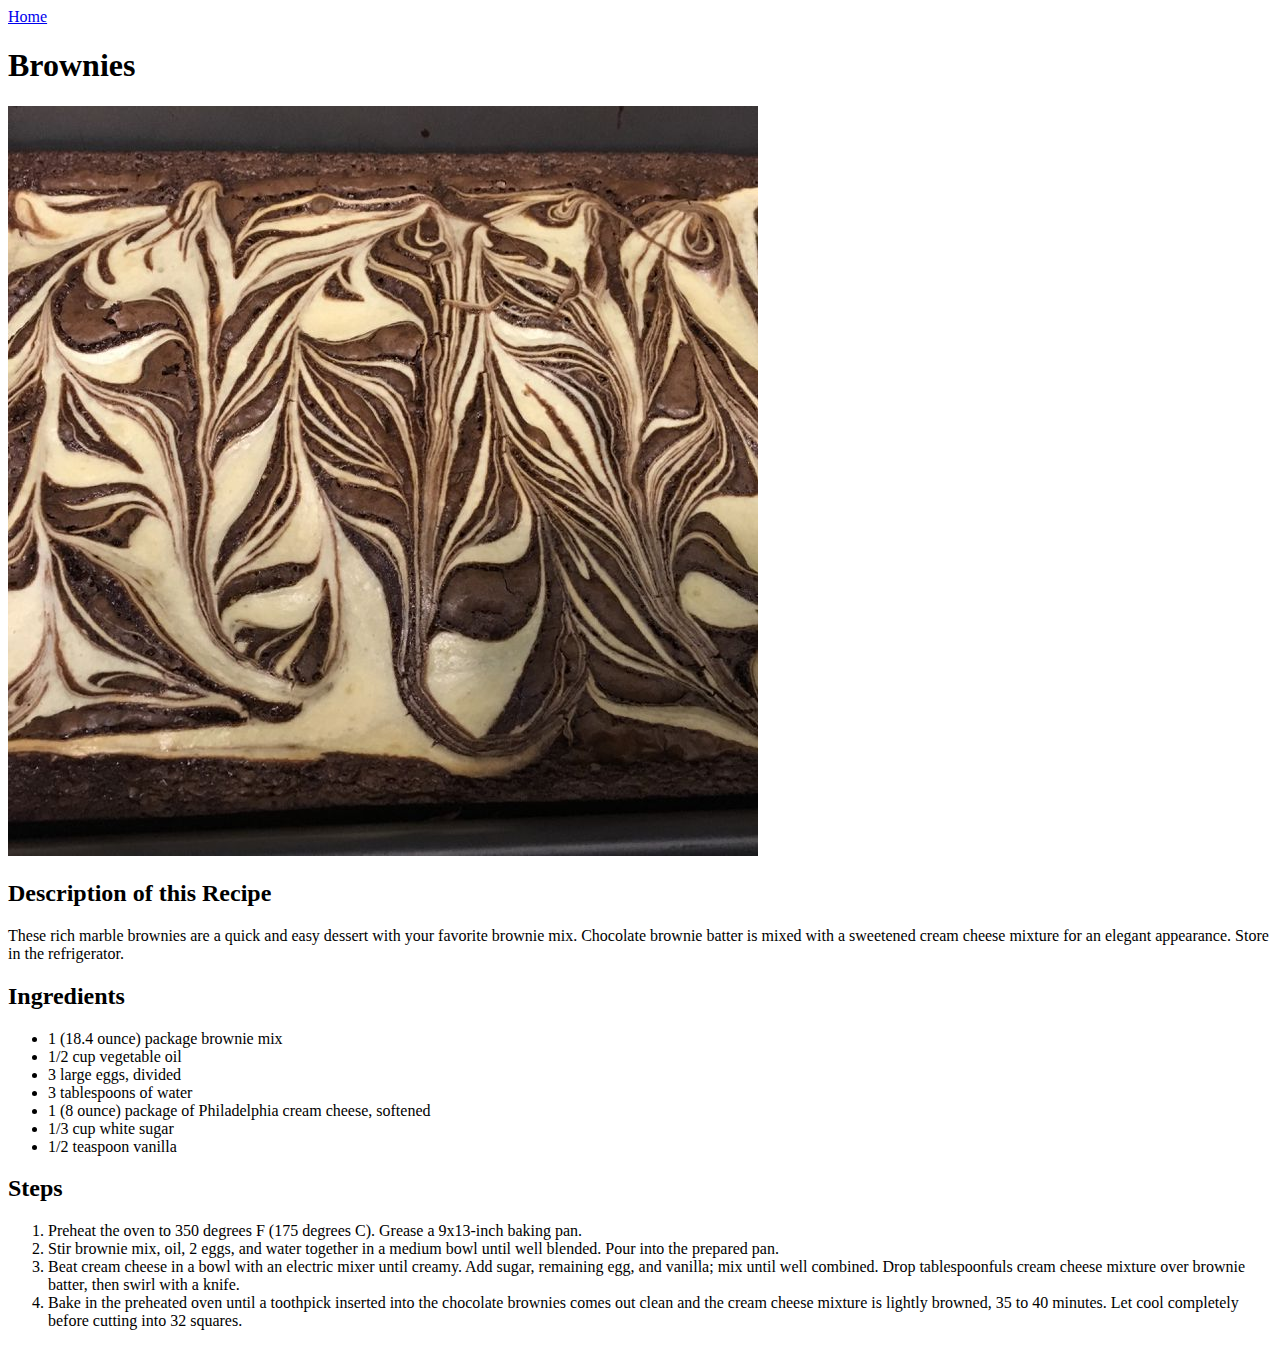
==== recipes/brownies.html @ 3b09922a "Implement the backbone of the website in HTML by adding a home page and some sample recipe pages" ====
<!DOCTYPE html>
<html lang="en">
<head>
    <meta charset="UTF-8">
    <meta name="viewport" content="width=device-width, initial-scale=1.0">
    <title>Document</title>
</head>
<body>
    
    <a href="../index.html">Home</a>
    <h1>Brownies</h1>
    <img src="./img/brownie.jpg" alt="A delicious brownie with a chocolate and cream cheese topping, creating a luscious pattern."/>
    <h2>Description of this Recipe</h2>
    <p>
    These rich marble brownies are a quick and easy dessert with your favorite brownie mix. Chocolate brownie batter is mixed with a sweetened
    cream cheese mixture for an elegant appearance. Store in the refrigerator.
    </p>
    <h2>Ingredients</h2>
    <ul>
        <li>1 (18.4 ounce) package brownie mix</li>
        <li>1/2 cup vegetable oil</li>
        <li>3 large eggs, divided</li>
        <li>3 tablespoons of water</li>
        <li>1 (8 ounce) package of Philadelphia cream cheese, softened</li>
        <li>1/3 cup white sugar</li>
        <li>1/2 teaspoon vanilla</li>
    </ul>
    <h2>Steps</h2>
    <ol>
        <li>Preheat the oven to 350 degrees F (175 degrees C). Grease a 9x13-inch baking pan. </li>
        <li>Stir brownie mix, oil, 2 eggs, and water together in a medium bowl until well blended. Pour into the prepared pan. </li>
        <li>
        Beat cream cheese in a bowl with an electric mixer until creamy. Add sugar, remaining egg, and vanilla; mix until well combined.
        Drop tablespoonfuls cream cheese mixture over brownie batter, then swirl with a knife.
        </li>
        <li>
        Bake in the preheated oven until a toothpick inserted into the chocolate brownies comes out clean and the cream cheese mixture
        is lightly browned, 35 to 40 minutes. Let cool completely before cutting into 32 squares.
        </li>
    </ol>

</body>
</html>
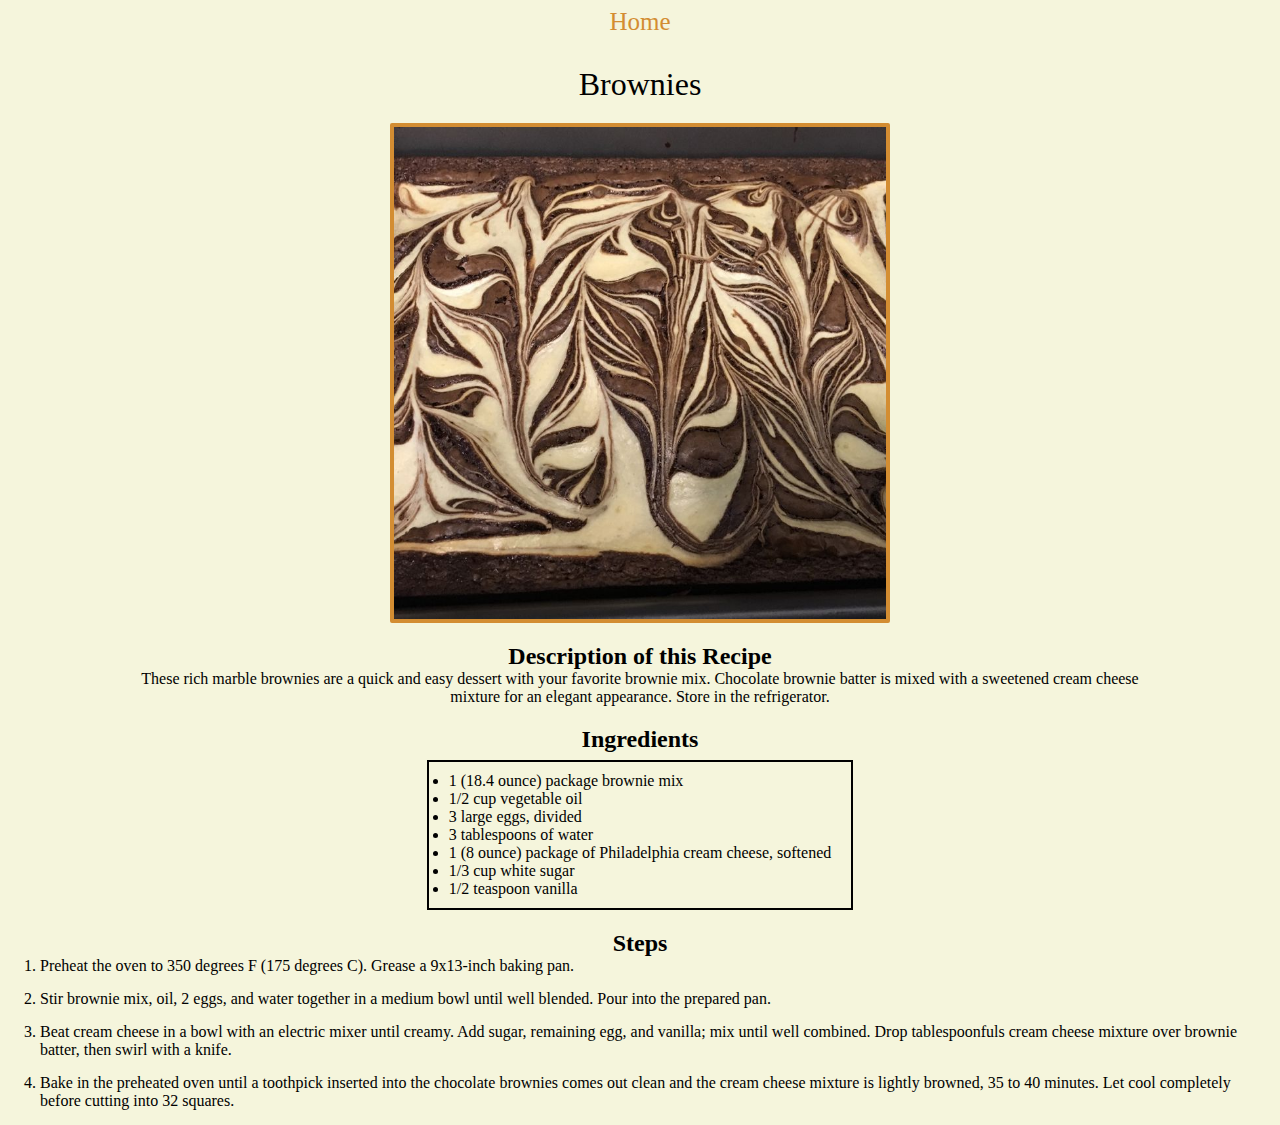
==== commit 389f9028: "Add CSS styling and increase formatting/readability" ====
--- a/recipes/brownies.html
+++ b/recipes/brownies.html
@@ -3,15 +3,18 @@
 <head>
     <meta charset="UTF-8">
     <meta name="viewport" content="width=device-width, initial-scale=1.0">
-    <title>Document</title>
+    <title>Odin Recipes - Brownies</title>
+    <link rel="stylesheet" href="../style.css">
 </head>
 <body>
+
+    <div>
     
-    <a href="../index.html">Home</a>
+    <a class="homepage_nav" href="../index.html">Home</a>
     <h1>Brownies</h1>
-    <img src="./img/brownie.jpg" alt="A delicious brownie with a chocolate and cream cheese topping, creating a luscious pattern."/>
+    <img id="brownie_pic" src="./img/brownie.jpg" alt="A delicious brownie with a chocolate and cream cheese topping, creating a luscious pattern."/>
     <h2>Description of this Recipe</h2>
-    <p>
+    <p class="description_text">
     These rich marble brownies are a quick and easy dessert with your favorite brownie mix. Chocolate brownie batter is mixed with a sweetened
     cream cheese mixture for an elegant appearance. Store in the refrigerator.
     </p>
@@ -25,7 +28,7 @@
         <li>1/3 cup white sugar</li>
         <li>1/2 teaspoon vanilla</li>
     </ul>
-    <h2>Steps</h2>
+    <h2 class="steps">Steps</h2>
     <ol>
         <li>Preheat the oven to 350 degrees F (175 degrees C). Grease a 9x13-inch baking pan. </li>
         <li>Stir brownie mix, oil, 2 eggs, and water together in a medium bowl until well blended. Pour into the prepared pan. </li>
@@ -39,5 +42,7 @@
         </li>
     </ol>
 
+    </div>
+
 </body>
 </html>--- a/style.css
+++ b/style.css
@@ -0,0 +1,84 @@
+* {
+    margin: 0;
+    padding: 0;
+    box-sizing: border-box;
+    font-family: Consolas, 'Trebuchet MS';
+    background-color: beige;
+}
+
+div {
+    display: flex;
+    flex-direction: column;
+    justify-content: center;
+    align-items: center;
+}
+
+/* Homepage */
+
+h1 {
+    text-align: center;
+    padding-top: 10px;
+    font-weight: 300;
+}
+
+.heading_subtext {
+    text-align: center;
+    width: 500px;
+    padding-top: 10px;
+    font-size: 15px;
+}
+
+.recipe_links {
+    padding: 30px;
+    font-size: 30px;
+}
+
+a {
+    padding-bottom: 20px;
+    text-decoration: none;
+    color: rgb(211, 141, 50)
+}
+
+/* Recipe Pages */
+
+.homepage_nav {
+    padding-top: 8px;
+    font-size: 25px;
+}
+
+img {
+    margin: 20px;
+    width: 600px;
+    height: auto;
+    border: 4px solid rgb(211, 141, 50);
+    border-radius: 2px;
+}
+
+#brownie_pic {
+    width: 500px;
+    height: auto;
+}
+
+.description_text {
+    width: 1000px;
+    text-align: center;
+    margin-bottom: 20px;
+}
+
+ul {
+    margin-top: 7px;
+    border: 2px solid black;
+    padding: 10px 20px;
+}
+
+ol {
+    width: 1200px;
+}
+
+ol li {
+    margin-bottom: 15px;
+}
+
+.steps {
+    margin-top: 20px;
+}